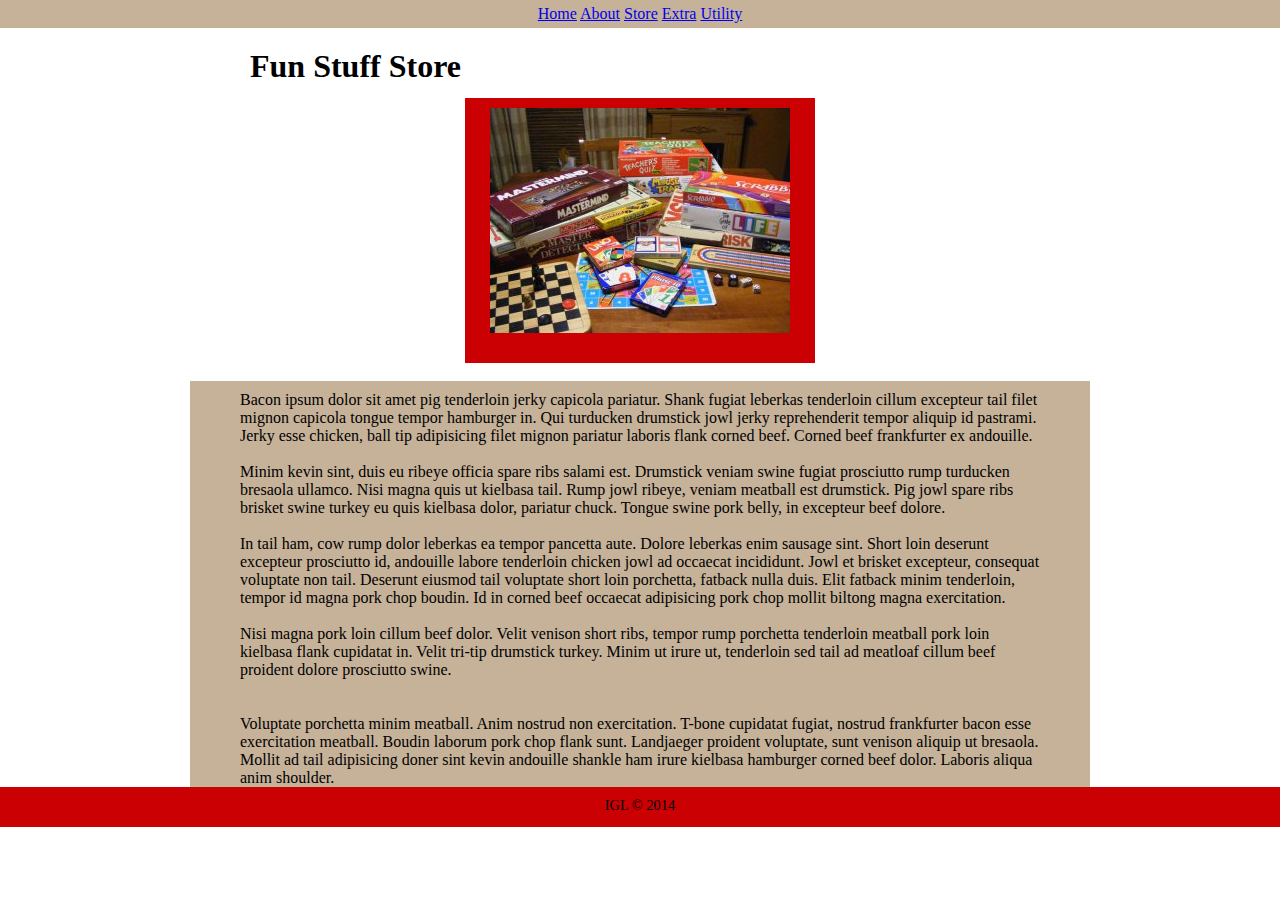
==== index.html @ 7a86244c "MyStore" ====
<!doctype html>
<html>
    <head>
    	<title>Fun Stuff Store</title>
        <link rel="stylesheet" type="text/css" href="styles.css">
    </head>
    
    <body>
    	<div id="container">
            <nav>
                <a href="index.html">Home</a>
                <a href="about.html">About</a>
                <a href="store.html">Store</a>
                <a href="extra.html">Extra</a>
                <a href="utility.html">Utility</a>
            </nav>
            
            <div id="headerIndex">
                <h1>Fun Stuff Store</h1>
            </div>
            
            <div id="image1">
                <img alt="mainImage" src="images/mainGame.jpg">            
            </div><br />
            
            <div id="mainText">
                <p>Bacon ipsum dolor sit amet pig tenderloin jerky capicola pariatur. Shank fugiat leberkas tenderloin cillum excepteur tail filet mignon capicola tongue tempor hamburger in. Qui turducken drumstick jowl jerky reprehenderit tempor aliquip id pastrami. Jerky esse chicken, ball tip adipisicing filet mignon pariatur laboris flank corned beef. Corned beef frankfurter ex andouille.</p><br />
    
    			<p>Minim kevin sint, duis eu ribeye officia spare ribs salami est. Drumstick veniam swine fugiat prosciutto rump turducken bresaola ullamco. Nisi magna quis ut kielbasa tail. Rump jowl ribeye, veniam meatball est drumstick. Pig jowl spare ribs brisket swine turkey eu quis kielbasa dolor, pariatur chuck. Tongue swine pork belly, in excepteur beef dolore.</p><br />
    
    			<p>In tail ham, cow rump dolor leberkas ea tempor pancetta aute. Dolore leberkas enim sausage sint. Short loin deserunt excepteur prosciutto id, andouille labore tenderloin chicken jowl ad occaecat incididunt. Jowl et brisket excepteur, consequat voluptate non tail. Deserunt eiusmod tail voluptate short loin porchetta, fatback nulla duis. Elit fatback minim tenderloin, tempor id magna pork chop boudin. Id in corned beef occaecat adipisicing pork chop mollit biltong magna exercitation.</p><br />
    
    			<p>Nisi magna pork loin cillum beef dolor. Velit venison short ribs, tempor rump porchetta tenderloin meatball pork loin kielbasa flank cupidatat in. Velit tri-tip drumstick turkey. Minim ut irure ut, tenderloin sed tail ad meatloaf cillum beef proident dolore prosciutto swine.</p><br />
    
    			<br>Voluptate porchetta minim meatball. Anim nostrud non exercitation. T-bone cupidatat fugiat, nostrud frankfurter bacon esse exercitation meatball. Boudin laborum pork chop flank sunt. Landjaeger proident voluptate, sunt venison aliquip ut bresaola. Mollit ad tail adipisicing doner sint kevin andouille shankle ham irure kielbasa hamburger corned beef dolor. Laboris aliqua anim shoulder.</div>
            </div>
        
            <footer>
                IGL &copy; 2014
            </footer>
        </div>
    </body>
</html>
---- styles.css ----
@charset "utf-8";
/* CSS Document */

* {
	margin: 0px;	
}

nav {
	margin: 0 auto;
	text-align: center;
	padding-top: 5px;
	padding-bottom: 5px;
	background-color: #c6b299;
	list-style: none;
}

#image1 {
	margin: 0 auto;
	text-align: center;
	padding-top: 10px;
	padding-bottom: 20px;
	height: 235px;
	width: 350px;
	background-color:#cb0003;
}

#headerIndex {
	margin: 0 auto;
	width: 800px;
	padding-left:20px;
	padding-top: 20px;
	height: 50px;
	
}

#mainText {
	padding-left: 50px;
	padding-right: 50px;
	padding-top: 10px;
	background-color: #c6b299;
	width: 800px;
	margin: 0 auto;
}

#about {
	padding-left: 50px;
	padding-right: 50px;
	padding-top: 10px;	
	background-color: #c6b299;
	width: 800px;
	margin: 0 auto;
}

#store {
	margin: 0 auto;
	background-color: #c6b299;
	width:800px;
}

#product {
	height:625px;	
	width:260px;
	float:left;
	background-color: #c6b299;

}

#productImages {
	list-style:none;
	line-height:55px;
	padding-top:20px;
	background-color: #c6b299;
}

#productText {
	font-size:12px;	
	padding-left:50px;
	padding-top:50px;
	float:left;
	width:450px;
	background-color: #c6b299;
}

#productText2 {
	font-size:12px;	
	padding-left:50px;
	padding-top:110px;
	float:left;
	width:450px;
	background-color: #c6b299;
}

#productText3 {
	font-size:12px;	
	padding-left:50px;
	padding-top:100px;
	padding-bottom:73px;
	float:left;
	width:450px;
	background-color: #c6b299;
}

#utilityPage {
	padding-left: 50px;
	padding-right: 50px;
	padding-top: 10px;	
	background-color: #c6b299;
	width: 800px;
	height: 700px;
	margin: 0 auto;
}

footer {
	clear: both;
	margin: 0 auto;
	height: 30px;
	font-size: 90%;
	text-align:center;
	padding-top: 10px;
	background-color:#cb0003;	
}
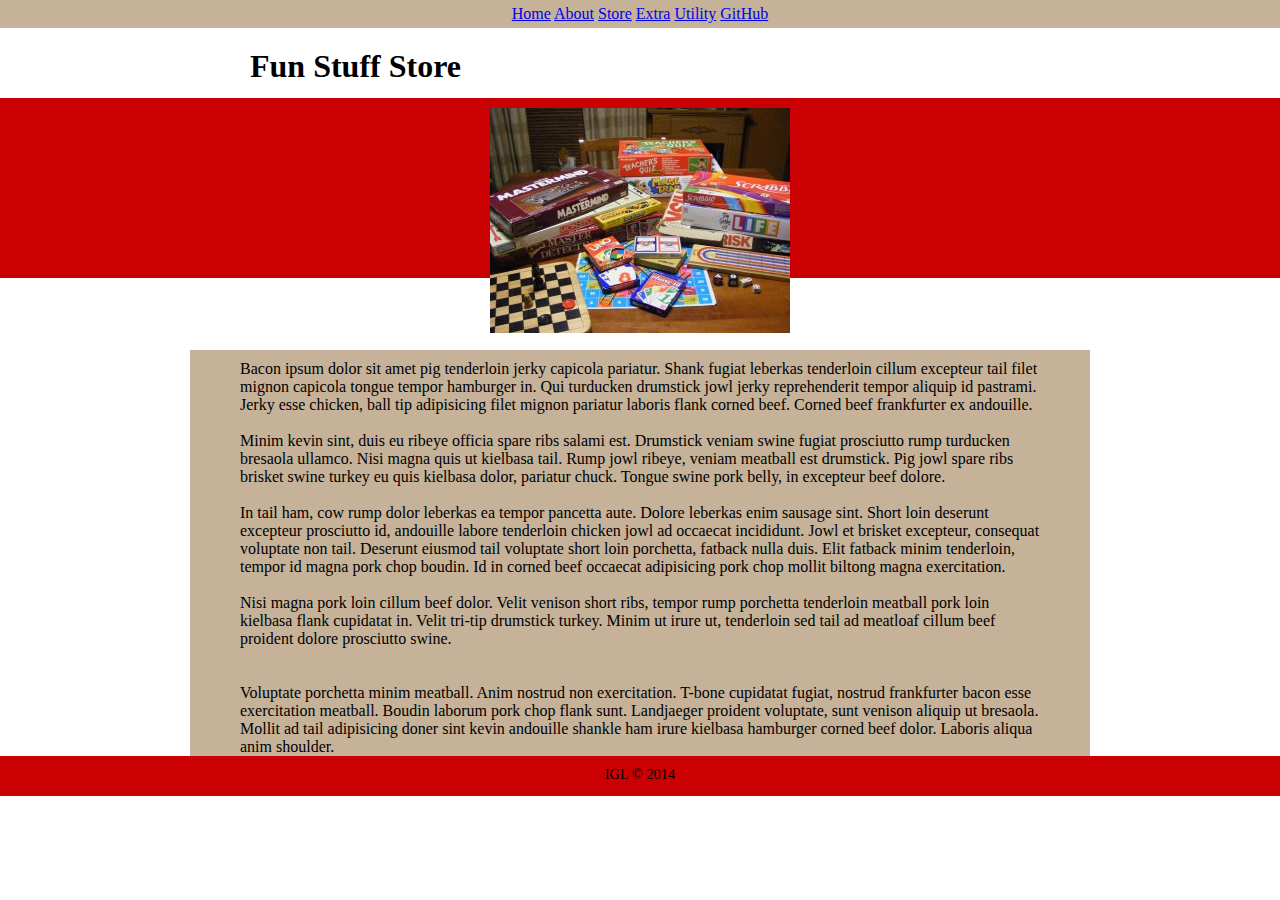
==== commit 91999dad: "project3" ====
--- a/index.html
+++ b/index.html
@@ -13,6 +13,7 @@
                 <a href="store.html">Store</a>
                 <a href="extra.html">Extra</a>
                 <a href="utility.html">Utility</a>
+                <a href="https://github.com/charris6864/Project3">GitHub</a>
             </nav>
             
             <div id="headerIndex">
@@ -21,7 +22,7 @@
             
             <div id="image1">
                 <img alt="mainImage" src="images/mainGame.jpg">            
-            </div><br />
+            </div><br /><br /><br /><br />
             
             <div id="mainText">
                 <p>Bacon ipsum dolor sit amet pig tenderloin jerky capicola pariatur. Shank fugiat leberkas tenderloin cillum excepteur tail filet mignon capicola tongue tempor hamburger in. Qui turducken drumstick jowl jerky reprehenderit tempor aliquip id pastrami. Jerky esse chicken, ball tip adipisicing filet mignon pariatur laboris flank corned beef. Corned beef frankfurter ex andouille.</p><br />
--- a/styles.css
+++ b/styles.css
@@ -19,8 +19,7 @@
 	text-align: center;
 	padding-top: 10px;
 	padding-bottom: 20px;
-	height: 235px;
-	width: 350px;
+	height: 150px;
 	background-color:#cb0003;
 }
 
@@ -30,7 +29,6 @@
 	padding-left:20px;
 	padding-top: 20px;
 	height: 50px;
-	
 }
 
 #mainText {
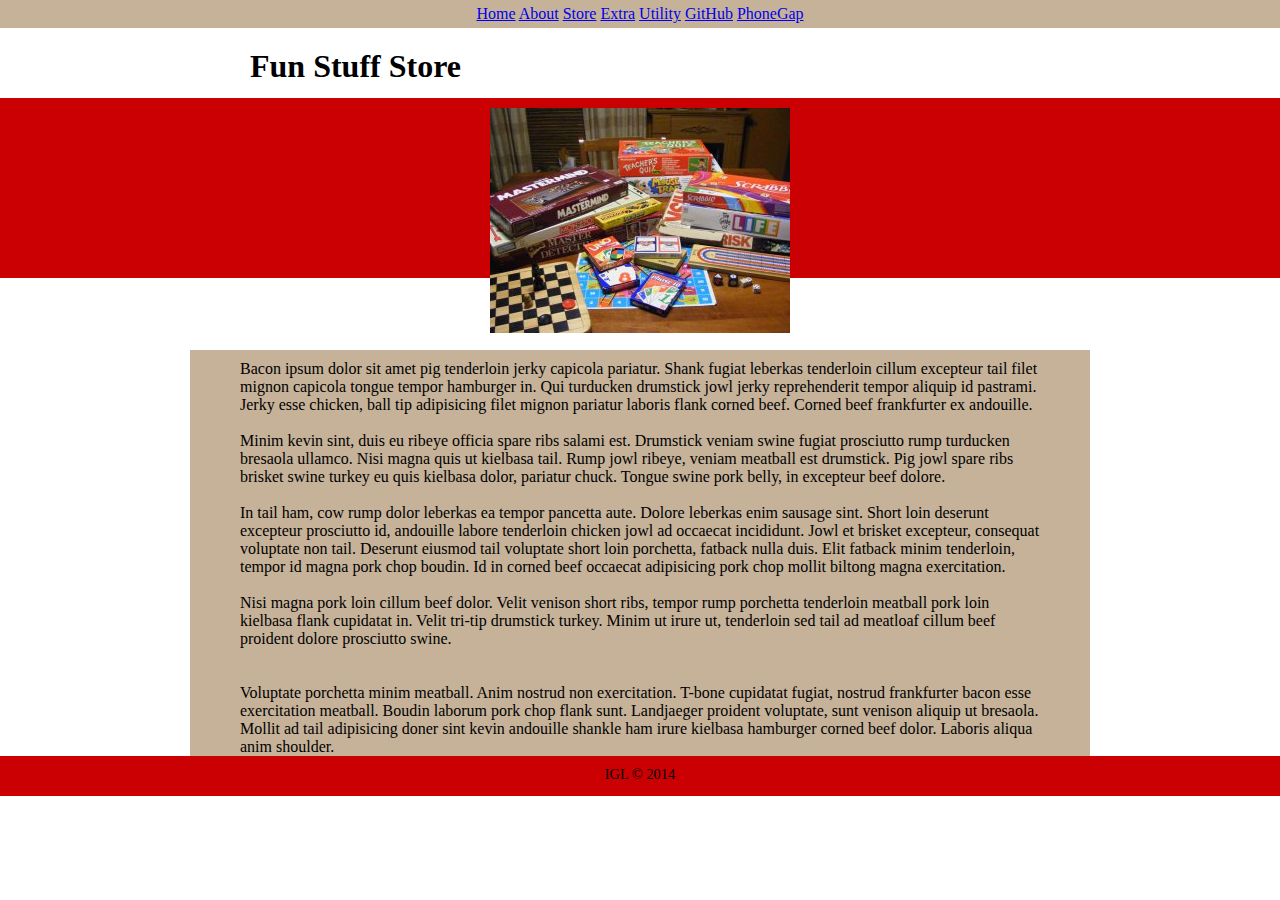
==== commit 95d3bd3b: "Project3.2" ====
--- a/index.html
+++ b/index.html
@@ -14,6 +14,7 @@
                 <a href="extra.html">Extra</a>
                 <a href="utility.html">Utility</a>
                 <a href="https://github.com/charris6864/Project3">GitHub</a>
+                <a href="https://build.phonegap.com/apps">PhoneGap</a>   
             </nav>
             
             <div id="headerIndex">
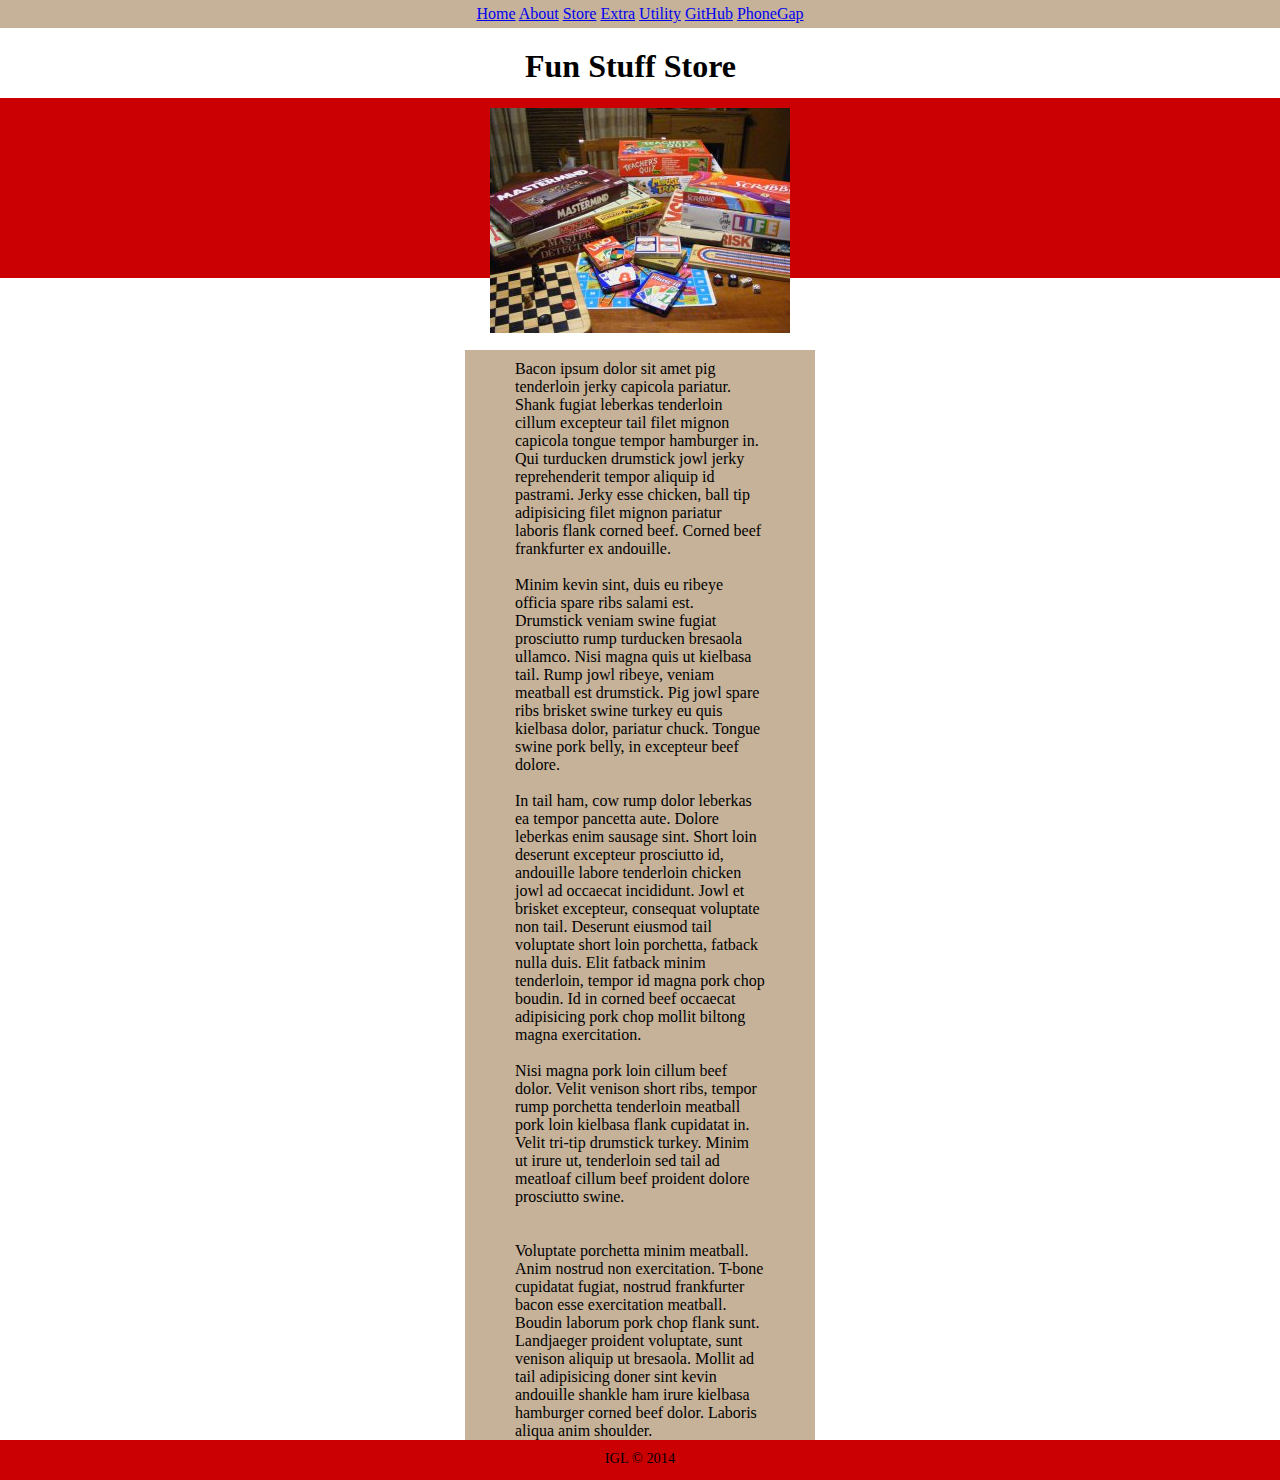
==== commit fdb7eb84: "project 3.48" ====
--- a/index.html
+++ b/index.html
@@ -14,7 +14,7 @@
                 <a href="extra.html">Extra</a>
                 <a href="utility.html">Utility</a>
                 <a href="https://github.com/charris6864/Project3">GitHub</a>
-                <a href="https://build.phonegap.com/apps">PhoneGap</a>   
+                <a href="https://build.phonegap.com/apps/1111270/builds">PhoneGap</a>   
             </nav>
             
             <div id="headerIndex">
--- a/styles.css
+++ b/styles.css
@@ -25,7 +25,8 @@
 
 #headerIndex {
 	margin: 0 auto;
-	width: 800px;
+	/* width: 800px; for regular website view */
+	width: 250px; /* for mobile site only */
 	padding-left:20px;
 	padding-top: 20px;
 	height: 50px;
@@ -36,7 +37,8 @@
 	padding-right: 50px;
 	padding-top: 10px;
 	background-color: #c6b299;
-	width: 800px;
+	/* width: 800px;  this is for pc web pages */
+	width: 250px; /* this is for mobile width */
 	margin: 0 auto;
 }
 
@@ -45,19 +47,23 @@
 	padding-right: 50px;
 	padding-top: 10px;	
 	background-color: #c6b299;
-	width: 800px;
+	/* width: 800px;  this is for pc web pages */
+	width: 250px; /* this is for mobile width */
 	margin: 0 auto;
 }
 
 #store {
 	margin: 0 auto;
 	background-color: #c6b299;
-	width:800px;
+	/* width: 800px;  this is for pc web pages */
+	width: 320px; /* this is for mobile width */
+	background-color: #c6b299;
+
 }
 
 #product {
 	height:625px;	
-	width:260px;
+	/* width:260px; for regular web view */
 	float:left;
 	background-color: #c6b299;
 
@@ -65,36 +71,60 @@
 
 #productImages {
 	list-style:none;
-	line-height:55px;
+	line-height:60px;
 	padding-top:20px;
 	background-color: #c6b299;
+	padding-left: 10px;
+}
+
+#block {
+	width: 100px; /* these values for mobile site only */
+	height: 100px;
+}
+
+#logoGame {
+	width: 100px; /* these values for mobile site only */
+	height: 100px;
+}
+
+#sorry {
+	width: 100px; /* these values for mobile site only */
+	height: 100px;
+}
+
+#firefly {
+	width: 100px; /* these values for mobile site only */
+	height: 100px;
 }
 
 #productText {
 	font-size:12px;	
-	padding-left:50px;
-	padding-top:50px;
+	padding-left: 10px; /* for web make 50px */
+	padding-top: 15px; /* for web make 50px */
 	float:left;
-	width:450px;
+	/* width:450px; for regular web view */
+	width: 160px; /* kfor mobile site only */
 	background-color: #c6b299;
 }
 
 #productText2 {
 	font-size:12px;	
-	padding-left:50px;
-	padding-top:110px;
+	padding-left: 10px; /* for web make 50px */
+	padding-top: 10px; /* for web make 110px */
 	float:left;
-	width:450px;
+	/* width:450px; for regular web view */
+	width: 160px; /* kfor mobile site only */
 	background-color: #c6b299;
 }
 
 #productText3 {
 	font-size:12px;	
-	padding-left:50px;
-	padding-top:100px;
+	padding-left: 10px; /* for web make 50px */
+	padding-top: 10px; /* for web make 110px */
 	padding-bottom:73px;
 	float:left;
-	width:450px;
+	/* width:450px; for regular web view */
+	width: 160px; /* kfor mobile site only */
 	background-color: #c6b299;
 }
 
